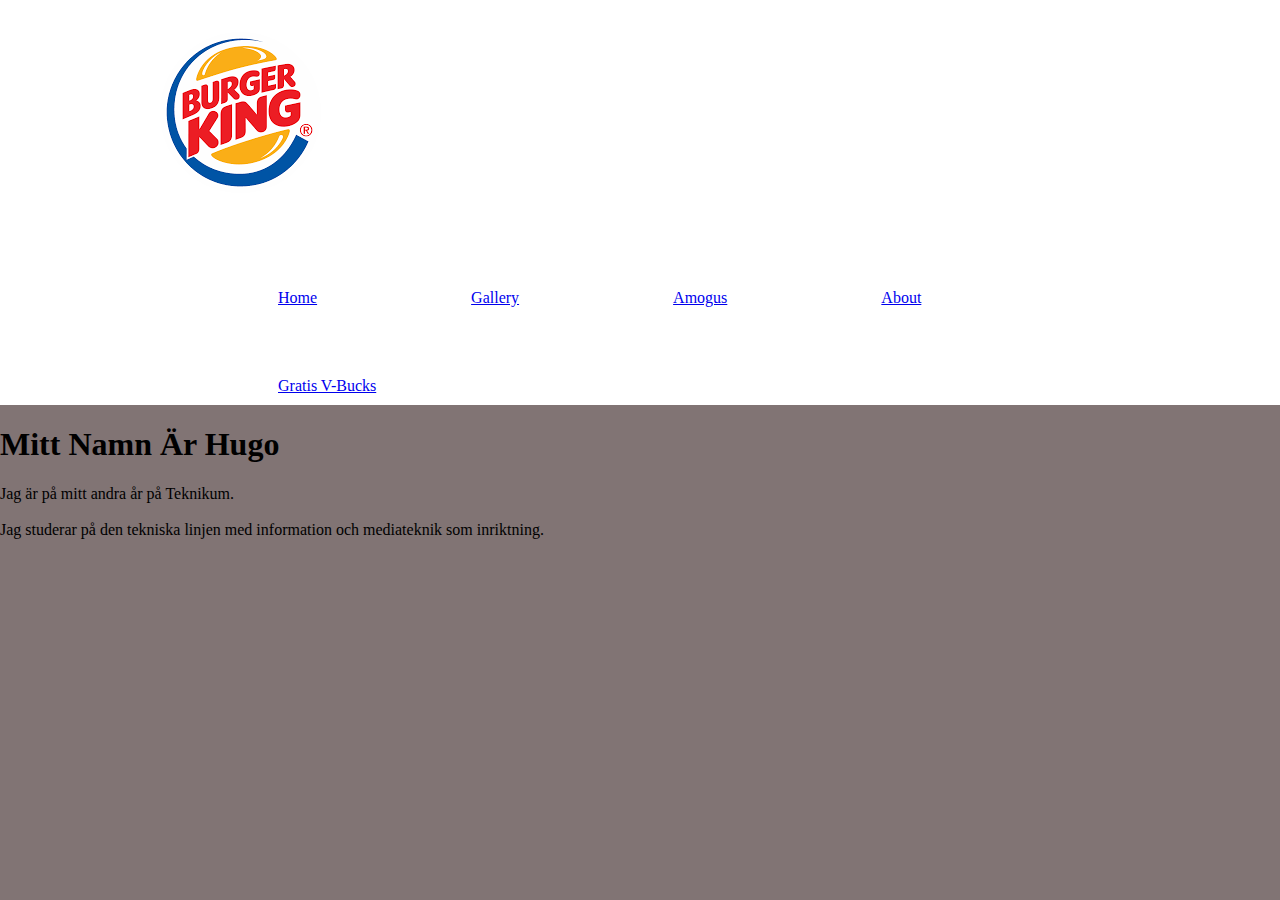
==== index.About.html @ e2f564a2 "Create index.About.html" ====
<!DOCTYPE html>
<html lang="en">
<head>
    <meta charset="UTF-8">
    <meta http-equiv="X-UA-Compatible" content="IE=edge">
    <meta name="viewport" content="width=device-width, initial-scale=1.0">
    <title>Document</title>
    <link href="style.css" rel="stylesheet">
</head>
<body>
    <header>
        <div class="container">
            <img src="logo.png" alt="logo" class="1">
    
            <nav>
                <ul>
                    <li><a href="index.home.html">Home</a></li>
                    <li><a href="index.Gallery.html">Gallery</a></li>
                    <li><a href="index.Amogus.html">Amogus</a></li>
                    <li><a href="index.About.html">About</a></li>
                    <li><a href="index.troll.html">Gratis V-Bucks</a></li>
                </ul>
            </nav>
    
        </div>    
    </header>

<h1>Mitt Namn Är Hugo</h1>
<p>
    Jag är på mitt andra år på Teknikum. 
    <br> 
    <br>
    Jag studerar på den tekniska linjen med information och mediateknik som inriktning.
</p>

</body>
</html>
---- style.css ----
body {
    background-color: rgba(83, 66, 66, 0.733);
    margin: 0;
    font-family: comic sans MS;
    font-weight: 300;
}
.container {
    width: 80%;
    margin: 0 auto;
}
.GridContainer {
    display: grid;
    grid-template-areas: 
    'Header Header Header Header'
    'Main Main Body Body'
    'Main Main Body Body'
    'Footer Footer Footer Footer';
    grid-gap: 10px;
    padding: 10px;
    background-color: brown;
    border: 10px dotted;
}
header {
    background:white;
}
header::after {
    content: '';
    display: table;
    clear: both;
}
.logo {
    padding: 10px 0;
}
nav {
    float:right;
}

nav ul {
    margin: 0;
    padding: 0;
    list-style: none;
}
nav li {
    display: inline-block;
    margin-left: 150px;
    padding-top: 60px;
    padding-bottom: 10px;
    color: black;
    
}
li:hover {
    color:rgba(83, 66, 66, 0.733)
}
.Sak1 {
    grid-area: Header;
}
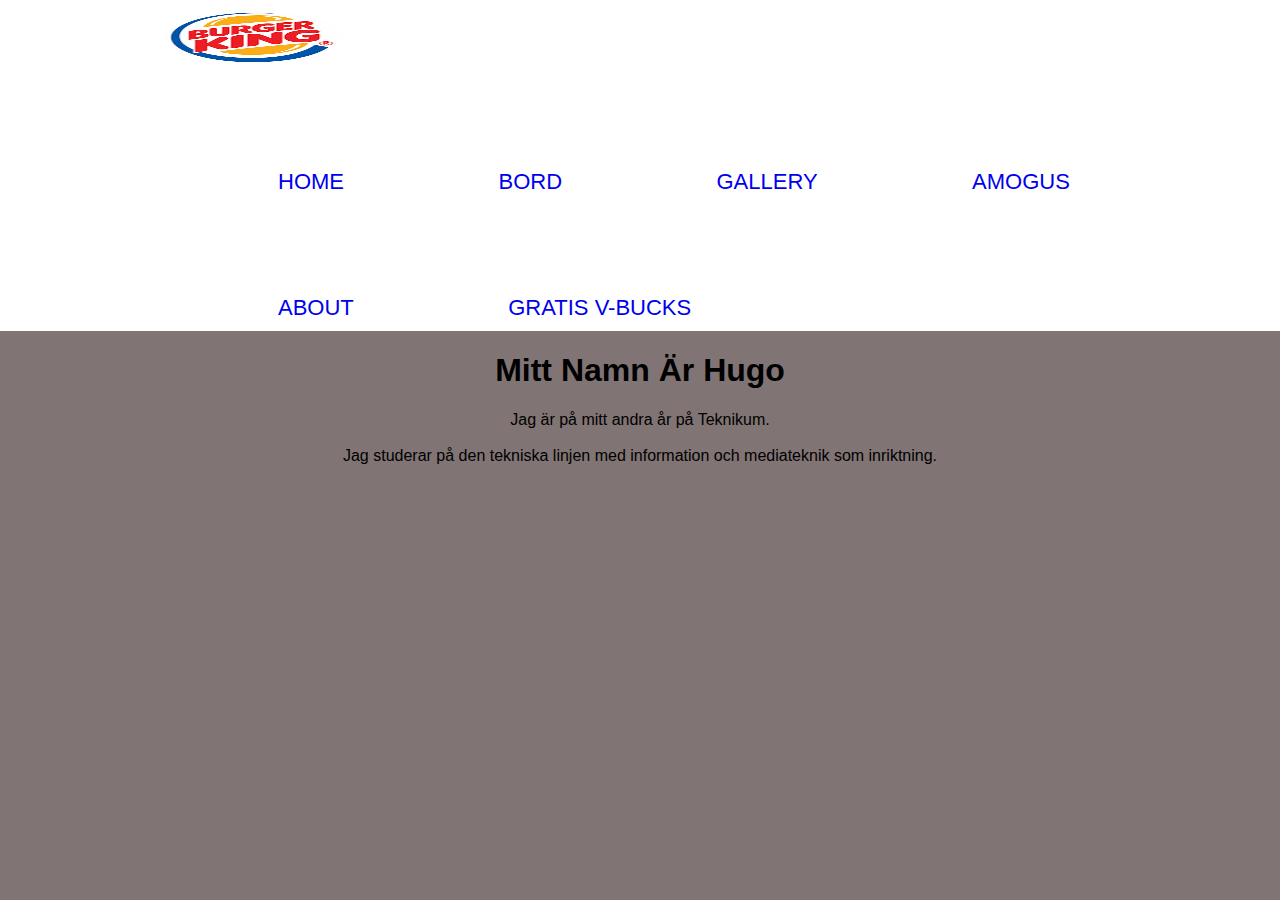
==== commit d4b61779: "Update index.About.html" ====
--- a/index.About.html
+++ b/index.About.html
@@ -10,11 +10,12 @@
 <body>
     <header>
         <div class="container">
-            <img src="logo.png" alt="logo" class="1">
+            <img src="logo.png" height="75px" width="250px" alt="logo" class="1">
     
             <nav>
                 <ul>
                     <li><a href="index.home.html">Home</a></li>
+                    <li><a href="index.html">Bord</a></li>
                     <li><a href="index.Gallery.html">Gallery</a></li>
                     <li><a href="index.Amogus.html">Amogus</a></li>
                     <li><a href="index.About.html">About</a></li>
--- a/style.css
+++ b/style.css
@@ -1,25 +1,31 @@
 body {
     background-color: rgba(83, 66, 66, 0.733);
     margin: 0;
-    font-family: comic sans MS;
+    font-family: Arial, Helvetica, sans-serif;
     font-weight: 300;
 }
 .container {
     width: 80%;
     margin: 0 auto;
 }
-.GridContainer {
+.grid-container {
     display: grid;
     grid-template-areas: 
-    'Header Header Header Header'
-    'Main Main Body Body'
-    'Main Main Body Body'
+    'Header Body Body Body'
+    'Header Main Main Main'
+    'Header Main Main Main'
     'Footer Footer Footer Footer';
     grid-gap: 10px;
     padding: 10px;
-    background-color: brown;
+    background-color:gray;
     border: 10px dotted;
 }
+.grid-container > div {
+    background-color:rgb(88, 88, 92);
+    text-align: center;
+    padding: 20px 0;
+    font-size: 30px;
+  }
 header {
     background:white;
 }
@@ -29,12 +35,12 @@
     clear: both;
 }
 .logo {
-    padding: 10px 0;
+    padding-top: 10px 0;
+    float: right;
 }
 nav {
     float:right;
 }
-
 nav ul {
     margin: 0;
     padding: 0;
@@ -43,14 +49,53 @@
 nav li {
     display: inline-block;
     margin-left: 150px;
-    padding-top: 60px;
+    padding-top: 90px;
     padding-bottom: 10px;
     color: black;
-    
+    text-align: center;
 }
 li:hover {
     color:rgba(83, 66, 66, 0.733)
 }
 .Sak1 {
     grid-area: Header;
+}
+.Sak2 {
+    grid-area: Main;
+}
+.Sak3 {
+    grid-area: Body;
+}
+.Sak4 {
+    grid-area: Footer;
+}
+h1 {
+    text-align: center;
+}
+p {
+    text-align: center;
+}
+a:hover {
+    color: rgb(35, 134, 192);
+    border: 1px dotted;
+}
+nav a {
+    text-transform: uppercase;
+    text-decoration: none;
+    font-size: 22px;
+}
+.center {
+    display: block;
+    margin-left: auto;
+    margin-right: auto;
+    width: 50%;
+}
+.text1 {
+    color:white;
+}
+.homebody2 {
+    background-color: rgba(83, 66, 66, 0.733);
+}
+grid-container:first-child {
+    background-image: url(amog.jpg);
 }